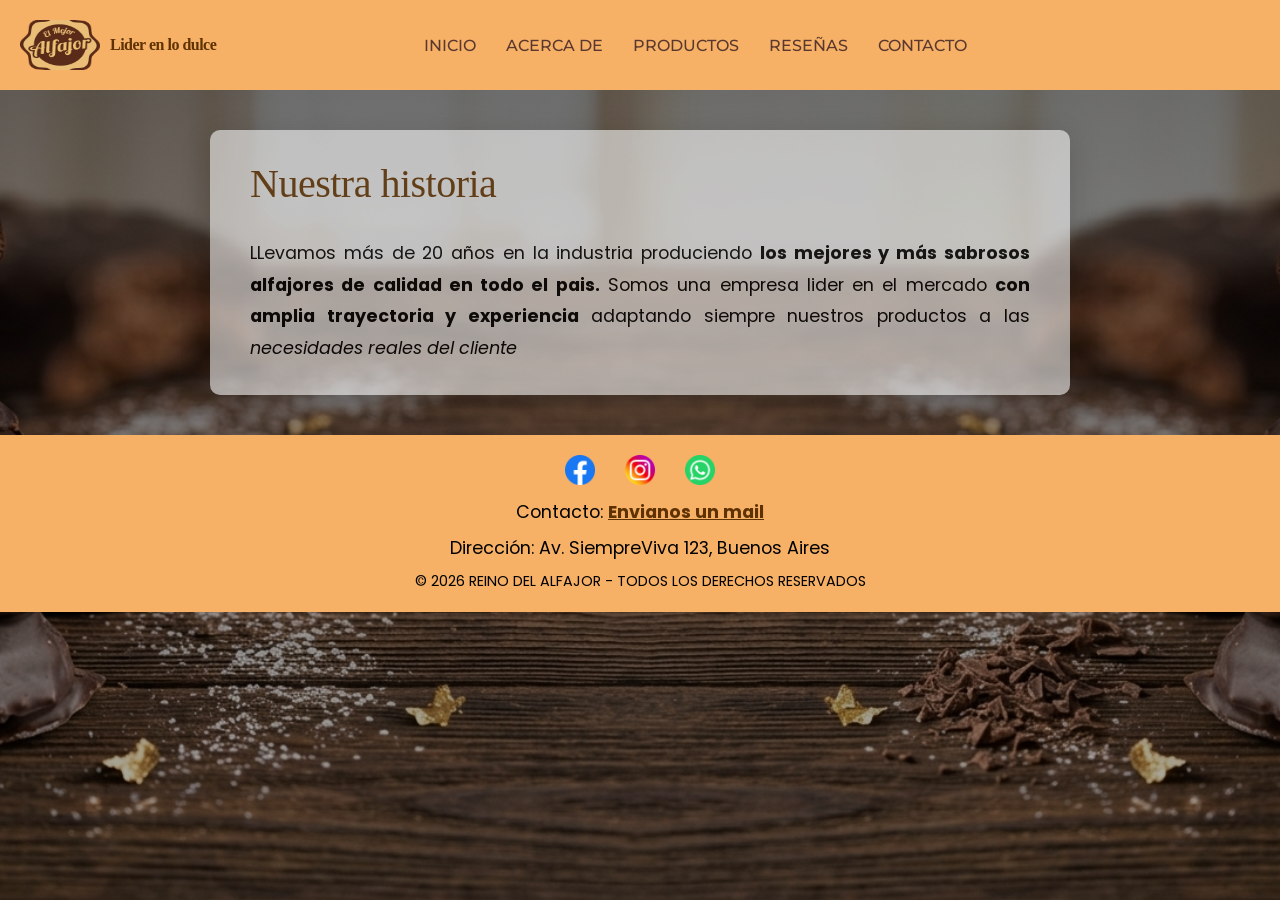
==== pages/acerca-de.html @ e0441f2e "Refactor: segmentar secciones de la página en un sitio multipágina" ====
<!DOCTYPE html>
<html lang="es">
<head>
    <meta charset="UTF-8">
    <meta name="viewport" content="width=device-width, initial-scale=1.0">
    <link rel="stylesheet" href="../css/styles.css"> <!-- SALIMOS A BUSCAR EL CSS -->
    <link rel="preconnect" href="https://fonts.googleapis.com">
    <link rel="preconnect" href="https://fonts.gstatic.com" crossorigin>
    <link href="https://fonts.googleapis.com/css2?family=Lavishly+Yours&family=Montserrat:ital,wght@0,100..900;1,100..900&family=Pacifico&family=Poppins:wght@400;500;600&display=swap" rel="stylesheet">
    <title>Acerca de - El Reino del Alfajor</title>
</head>
<body>
    <header class="header">
        <div class="header__imagen-logo">
            <img src="../multimedia/images/logo.png" class="header__logo" alt="logo del reino del alfajor">
            <h2 class="header__subtitulo">Lider en lo dulce</h2>
        </div>
        <nav class="header__nav">
            <ul class="header__enlaces">
                <li><a href="../index.html" class="header__link">Inicio</a></li>
                <li><a href="acerca-de.html" class="header__link">Acerca de</a></li>
                <li><a href="productos.html" class="header__link">Productos</a></li>
                <li><a href="resenas.html" class="header__link">Reseñas</a></li>
                <li><a href="contacto.html" class="header__link">Contacto</a></li>
            </ul>
        </nav>
    </header>
    
    <main class="main">
        <section id="acerca-de" class="main__section main__section--presentacion">
            <h1 class="main__titulo">Nuestra historia</h1>
            <p class="main__parrafo">LLevamos más de 20 años en la industria produciendo <strong>los mejores y más sabrosos alfajores de calidad en todo el pais.</strong> Somos una empresa lider en el mercado <strong>con amplia trayectoria y experiencia</strong> adaptando siempre nuestros productos a las <em>necesidades reales del cliente</em></p>
        </section>
    </main>

    <footer class="footer">
        <div class="footer__redes">
            <a href="https://www.facebook.com/" target="_blank"><img src="../multimedia/images/icons/icono-facebook.png" alt="Facebook" class="footer__icon"></a>
            <a href="https://www.instagram.com/" target="_blank"><img src="../multimedia/images/icons/icono-instagram.png" alt="Instagram" class="footer__icon"></a>
            <a href="https://wa.me/tu-numero-aqui" target="_blank"><img src="../multimedia/images/icons/icono-whatsapp.png" alt="WhatsApp" class="footer__icon"></a>
        </div>
        <p class="footer__parrafo">Contacto: <a href="mailto:hola@reinodelalfajor.com" class="footer__enlace">Envianos un mail</a></p>
        <address class="footer__address">Dirección: Av. SiempreViva 123, Buenos Aires</address>
        <p class="footer__parrafo footer__parrafo--uppercase">&copy; 2026 Reino Del Alfajor - Todos los derechos reservados</p>
    </footer>
</body>
</html>
---- css/styles.css ----
/* RESET GENERAL */
* {
    margin: 0;
    padding: 0;
    box-sizing: border-box;
}

body{
    
    background: linear-gradient(rgba(0,0,0,0.6), rgba(0,0,0,0.3)), 
                url('../multimedia/images/alfa.png');
    background-repeat: no-repeat;  /* No se duplica */
    background-size: cover;        /* Cubre todo el ancho/alto */
    background-position: center;   /* Centrada siempre */
    background-attachment: fixed; 
   
   
}


/* CONTENEDORES PRINCIPALES */
.header, .footer {
    background-color: #f7b166;
    padding: 20px;
    margin: 0;
    
}

.header{
 display: flex;
 gap: 110px;
 align-items: center;
 
 font-family: 'roboto' sans-serif;
 flex-wrap: wrap;
}

.header__imagen-logo{
    display: flex;
    align-items: center;
    gap: 10px;
    
}

.header__logo{
    height: 50px;
    width: 80px
}

.hero {
    height: auto; 
    width: 100%;
    display: flex;
    justify-content: center;
    align-items: center;
    text-align: center;
   
    padding-bottom: 20px;
    opacity: 0.8;
}

.main__contenedor-hero{
display: flex;
justify-content: center;
margin-left: auto; 
   max-width: 900px;
    margin-right: auto;
}

.hero__contenido {
   width: 100%;
    max-width: 900px; 
    background: rgba(255, 255, 255, 0.75);
    backdrop-filter: blur(10px);
    padding: 60px 40px; 
    border-radius: 15px;
    margin: 0 auto; 
    box-sizing: border-box;
   
}

.main__titulo {
    font-family: 'Montserrat', sans-serif; /* Tipografía fuerte */
    color: #5e3203;
    font-size: 3rem;
    margin-bottom: 10px;
}

.main__subtitulo {
    
    font-family: 'Playfair Display', serif; 
    font-style: italic; 
    font-size: 1.5rem;
    color: #844c0a;
    margin-bottom: 25px;
}

/* Estilo base para ambos botones */
.btn {
    display: inline-block;
    padding: 12px 25px;
    text-decoration: none;
    border-radius: 50px; 
    font-weight: bold;
    font-family: 'Montserrat', sans-serif;
    transition: all 0.3s ease;
    margin: 10px;
}

/* Botón principal (oscuro para resaltar) */
.btn-primario {
    background-color: #5e3203;
    color: white !important; 
}

/* Botón secundario (solo borde para que no compita) */
.btn-secundario {
    border: 2px solid #5e3203;
    color: #5e3203 !important;
    background-color: transparent;
}

/* Efectos al pasar el mouse */
.btn:hover {
    transform: translateY(-3px); /* Pequeño salto hacia arriba */
    box-shadow: 0 5px 15px rgba(0,0,0,0.2);
}



/* TÍTULOS Y FUENTES */
.main__titulo, 
.header__subtitulo, 
.main__subtitulo {
    
    color: #5e3203;
    letter-spacing: -0.5px;
    line-height: 1.2;
}

.main__subtitulo, .header__link{
    font-family: 'Montserrat', sans-serif;
    font-weight: 600;
    opacity: 0.9;
}

.header__subtitulo{
    font-size: 1rem;
    

}



/* NAVEGACIÓN */
.header__enlaces {
    
   display: flex;
    flex-wrap: wrap;
    justify-content: center;
    padding: 0;
    list-style: none;
    gap: 30px; /* Espacio entre palabras */
}

.header__nav {
    display: flex;
    justify-content: center; /* Centra el UL horizontalmente */
    flex-grow: 0.5;           
}

.header__link {
    text-decoration: none;
    font-weight: 500;
    text-transform: uppercase;
    color: #4A2C2A;
    transition: color 0.3s ease;
}

.header__link:hover {
    color: #ffffff; /* El hover blanco que elegiste */
}

/* BLOQUE MAIN (EL CORAZÓN DEL SITIO) */
.main {
    padding: 40px 20px; 
    max-width: 900px;  /* Para que no se estire al infinito */
    margin: 0 auto;    /* Centra el bloque en la pantalla */
}

/*Se resetea el margen del primer y último elemento */
.main__section:first-child h1, 
.main__section:first-child h2 {
    margin-top: 0; /* Evita que el título "Presentación" sume espacio extra arriba */
}

.main__section:last-child {
    margin-bottom: 0; /* Evita que la sección del video sume espacio extra abajo */
}

.main__titulo {
    font-family: Georgia, 'Times New Roman', Times, serif;
    font-weight: 500;
    font-size: 2.5rem;
    
}

.main__subtitulo{
    font-size: 1.6rem;
    
}


.main__section {
    width: 100%;
    max-width: 900px;
    margin-bottom: 20px;
    background: rgba(255, 255, 255, 0.7); /* Un fondo blanco pero traslúcido */
        /* Esto desenfoca el fondo solo DETRÁS del texto */
    padding: 30px 40px;
    border-radius: 10px;
    box-shadow: 0 10px 30px rgba(0,0,0,0.2);
    opacity: 0.8;
    
}



.main__parrafo {
    line-height: 1.8;
    text-align: justify; /* Para que quede parejo con los bordes del video */
    padding-top: 20px;
    font-family: 'Open Sans' sans-serif;
    margin-top: 0;
}

.main__video {
    opacity: 1;
    width: 800px;
    max-width: 100%;
    border-radius: 10px;
    border: 5px solid #f7b166;
    
}



.productos__section{
    display: flex;
    
    gap: 20px;
}

.productos__imagen {
    width: 100%;
}

.productos__icono-carrito {
    width: 40px;
    
}

.productos__card{
   width: 300px;
    border: solid 1px #ccc;
    /* AGREGÁ ESTO: */
    display: flex;
    flex-direction: column;
    justify-content: space-between; /* Empuja el título/imagen arriba y el botón abajo */
    background: rgba(0, 0, 0, 0.5); /* Para que el texto se lea mejor sobre la madera */
    
}

.productos__titulo-producto{
    margin-bottom: 15px; 
    color: #ffffff;
    font-size: 1.4rem;
    text-align: center; /* Asegura que el título acompañe al párrafo centrado */
    transform: translateX(0); 
}



.productos__descripcion {
   
   text-align: center;
   width: 100%; /* Ocupa el ancho de la tarjeta */
    max-width: 300px; /* Pero no se estira de más */
    color: #eeeee9; /* Blanco para máximo contraste */
    padding: 0 25px; /* Espacio a los costados para que no toque los bordes */
    font-size: 0.95rem;
    line-height: 1.6; /* Mejora la lectura al separar un poco las líneas */
    margin-bottom: 20px; /* Separa el texto del precio */
    font-family: 'Franklin Gothic Medium', 'Arial Narrow', Arial, sans-serif;
    
}


.productos__precio {
    
    
    border: solid 1px #ccc;
    text-align: center;
    width: 40%;
    

    background-color: #28a745; 
    color: white;
    padding: 5px 15px;
    border-radius: 50px; /* Bordes redondeados como tus botones */
    display: inline-block;
    font-weight: bold;
    margin-bottom: 15px;
}

.productos__compra {
    display: flex;
    flex-direction: column;
    align-items: center;
    gap: 10px;
    width: 100%;
    margin-top: auto; /* IMPORTANTE: Esto empuja todo el bloque de compra al fondo */
}

.productos__boton-carrito {
    display: flex;
    align-items: center;
    justify-content: center;
    gap: 10px;
    background-color: #827915; /*#007bff*/
    color: white;
    border: none;
    width: 100%;
    padding: 10px 20px;
    cursor: pointer;
    font-size: 16px;
    border-radius: 5px;
    text-transform: uppercase;
    font-weight: bold;
    letter-spacing: 0.5px;
    transition: background-color 0.3s ease, transform 0.2s ease, box-shadow 0.3s ease;
    margin-top: auto;
}

/* EFECTO HOVER */
.productos__boton-carrito:hover {
    background-color: #846a0a; /* Un tono un poco más claro o saturado que el original */
    transform: translateY(-2px); /* Un pequeño salto hacia arriba */
    box-shadow: 0 4px 10px rgba(0, 0, 0, 0.3); /* Sombra para dar profundidad */
}

.productos__boton-carrito:active {
    transform: translateY(0); /* Vuelve a su lugar al presionar */
    background-color: #5e4c06; /* Se oscurece un poco al hacer clic */
}

/* CONTENEDOR DE RESEÑAS */
.reseñas {
  display: grid;
    grid-template-columns: repeat(3, 1fr);
    gap: 30px; /* Espacio entre tarjetas */
    
    /* EL AJUSTE CLAVE: */
    width: 100%;          
    max-width: 940px;      
    margin: 0 auto;        
    
    padding: 40px 0;      
}

/* TARJETA INDIVIDUAL */
.card {
    display: flex;
    flex-direction: column;
    align-items: center; /* Mantiene todo centrado horizontalmente */
    height: 100%;        /* Obliga a todas las tarjetas a medir lo mismo que la más alta */
    padding: 25px;
    background-color: rgba(255, 255, 255, 0.85); /* Blanco traslúcido para que se vea el fondo de madera */
    padding: 25px;
    border-radius: 12px;
    border: 1px solid rgba(0, 0, 0, 0.1);
    box-shadow: 0 4px 15px rgba(0, 0, 0, 0.1);
    
    
    transition: transform 0.3s ease, box-shadow 0.3s ease;
    text-align: center;
}

/* EFECTO INTERACTIVO (EXTRA) */
.card:hover {
    transform: translateY(-10px); /* La tarjeta sube 10px */
    box-shadow: 0 12px 30px rgba(0, 0, 0, 0.2); /* La sombra se vuelve más profunda */
    background-color: white; /* Se vuelve sólida al pasar el mouse */
}

/* ESTILOS INTERNOS DE LA TARJETA */


.card__nombre {
    font-family: 'Montserrat', sans-serif;
    color: #5e3203;
    margin-bottom: 10px;
}

.card__opinion {
    font-family: 'Open Sans', sans-serif;
    font-style: italic;
    font-size: 0.95rem;
    line-height: 1.6;
    color: #333;
}

.card__estrellas {
    margin-top: auto;    
    padding-top: 15px;   /* Un poquito de aire por si el texto es muy largo */
    color: #f7b166;
}

.card__foto {
    width: 70px;          /* Un tamaño fijo para que todas sean iguales */
    height: 70px;         
    border-radius: 50%;   
    object-fit: cover;    /* IMPORTANTE: Evita que la foto se estire o se deforme */
    margin-bottom: 15px;  /* Espacio con el nombre */
    border: 3px solid #f7b166; /*un borde naranja para que resalte */
}


/* ESTILOS DEL FORMULARIO */
#contacto {
    width: 100%; 
    max-width: 940px; 
    margin: 40px auto; /* Lo mantiene centrado */
    padding: 30px;
    background: rgba(255, 255, 255, 0.9);
    border-radius: 10px;
    box-shadow: 0 10px 25px rgba(0,0,0,0.1);
}

#contacto form {
    display: flex;
    flex-direction: column; /* Elementos uno debajo del otro */
}

#contacto label {
    font-family: 'Montserrat', sans-serif;
    color: #5e3203;
    margin-bottom: 5px;
    font-weight: 600;
}

#contacto input, 
#contacto textarea {
    padding: 12px;
    margin-bottom: 20px; /* Espacio entre campos */
    border: 2px solid #ddd;
    border-radius: 6px;
    font-family: 'Open Sans', sans-serif;
    outline: none;
    /* TRANSICIÓN: Para que el cambio de color sea suave */
    transition: border-color 0.3s ease, box-shadow 0.3s ease;
}



/* EFECTO FOCUS: Cuando el usuario hace clic para escribir */
#contacto input:focus, 
#contacto textarea:focus {
    border-color: #f7b166; 
    box-shadow: 0 0 8px rgba(247, 177, 102, 0.4);
}

#contacto textarea {
    resize: none; 
    
   
   
}

#contacto button {
    background-color: #5e3203;
    color: white;
    padding: 15px;
    border: none;
    border-radius: 6px;
    font-family: 'Montserrat', sans-serif;
    font-weight: bold;
    text-transform: uppercase;
    cursor: pointer;
    transition: background 0.3s ease;
}

#contacto button:hover {
    background-color: #f7b166;
    color: #5e3203;
}


@media (max-width: 768px) {
    /* ... (mantén lo que ya pusimos del header y reseñas) ... */

    #contacto {
        width: 90%; /* Ocupa casi todo el ancho en móviles */
        padding: 20px; /* Padding más ajustado para pantallas chicas */
    }

    #contacto input, 
    #contacto textarea {
        width: 100%; /* Ocupan el 100% del ancho disponible */
        margin-bottom: 15px; /* Separación para que no queden pegados */
    }
}

/* FOOTER Y DIRECCIÓN */
.footer {
    display: flex;
    flex-direction: column; /* Para que los textos del footer queden uno abajo del otro */
    align-items: center;
    justify-content: center;
    gap: 10px;
}

/* Agrupamos los elementos de texto para alinearlos a la izquierda */
.footer__parrafo, 
.footer__address {
 font-family: 'Poppins', sans-serif;
    font-size: 1.1rem;
    text-align: left;       /* Alinea el inicio de las palabras */
    width: 100%;            /* Ocupa el ancho para poder alinearse */
    max-width: fit-content; /* Se ajusta al texto mas largo */
    margin: 0 auto;         /* Centra el bloque resultante */
}
.footer__redes {
    display: flex;
    gap: 30px;
}

.footer__icon {
    width: 30px;
    height: 30px;
    transition: transform 0.3s ease;
}

.main__parrafo {
    font-family: 'Poppins', sans-serif;
    font-size: 1.1rem;
}

.footer__address {
    font-style: normal; 
}

.footer__parrafo--uppercase {
    text-transform: uppercase;
    font-size: 0.9rem;
}

.footer__enlace {
    color: #5e3203;
    font-weight: bold;
    text-decoration: underline;
}



@media (max-width: 1050px) {
    .header__link {
        font-size: 14px; 
        padding: 0 10px; 
    }
    
    .header__subtitulo {
        display: none; 
    }
}

@media (max-width: 887px) {
    .productos__section {
        flex-direction: column; /* Apila las tarjetas */
        align-items: center;    /* Las centra */
        gap: 30px;
    }

    .productos__card {
        width: 100%;       
        max-width: 400px;  /* Le doy un poco más de ancho para que el texto respire */
        margin: 0 auto;
        display: flex;
        flex-direction: column;
        align-items: center; /* Centra todo el contenido interno de la tarjeta */
        
    }

    .productos__titulo-producto {
        transform: translateX(0);
        text-align: center;
        width: 100%;
        padding: 0 10px;
    }

    .productos__boton-carrito {
    /* ... tus otros estilos ... */
    margin-top: 10px; /* Reduce el espacio entre el precio y el botón */
}

    .productos__descripcion {
        text-align: center !important; /* El !important asegura que mate al 'justify' del bloque general */
        max-width: 320px;   /* Se limita el ancho del párrafo para que las líneas rompan de forma elegante */
        margin: 0 auto 20px auto; /* Centra el bloque del párrafo y le da aire abajo */
        padding: 0 10px;
        display: block;     /*Se cambia flex por block para que el alineado center funcione mejor */
    }

    .productos__compra {
        width: 100%;
        align-items: center;
    }

    .productos__precio {
        width: auto; /* Que el botón de precio se ajuste al texto en móviles */
        min-width: 120px;
    }
}
@media (max-width: 768px) {

    .header {
        height: auto;           /* Permite que el naranja crezca hacia abajo */
        padding: 15px 10px;     /* Un poco de aire */
        display: flex;          /* Aseguramos que sea flex */
        flex-direction: column; /* Se apila logo arriba y menú abajo */
        gap: 15px;              /* Reducimos el gap de 110px a solo 15px */
    }

    .header__enlaces {
        display: flex;
        flex-direction: row;    /* Enlaces uno al lado del otro */
        flex-wrap: wrap;        /* Si no caben, bajan solitos */
        justify-content: center;
        gap: 15px;              /* Espacio pequeño entre botones */
        width: 100%;
        padding: 0;
    }

    .header__link {
        font-size: 14px;        /* Letra más chica para que entre todo */
        padding: 5px;
    }

    /* Ajuste para que el logo y el texto del logo no se amontonen */
    .header__imagen-logo {
        flex-direction: row;
        justify-content: center;
        width: 100%;
    }

    /* --- RESEÑAS RESPONSIVAS --- */
    .reseñas {
        grid-template-columns: 1fr; /* Una sola columna */
        width: 90%;
        margin: 0 auto;
        gap: 20px;
        padding: 20px 0;
    }

    .card {
        padding: 20px;
    }

    .main {
        width: 95%; /* <--- Esto garantiza que siempre haya un pequeño margen a los lados */
        max-width: 700px; /* <--- Limita el ancho para que no crezca tanto en tablets */
        padding: 20px 10px; /* Se reduce el padding para ganar espacio interno */
        margin: 0 auto;
    }
    
    .main__section{
        width: 100%;
        padding: 20px; /* Padding más compacto para que el video respire */
    }

    /* Video responsivo */
    .main__video {
       /* Ocupa todo el ancho de su contenedor (.main__section) */
    max-width: 100%;   /* No permite que se desborde */
    height: 300px;      /* Mantiene la proporción original (16:9 generalmente) */
    display: block;    /* Elimina espacios fantasma abajo del video */
    margin: 0 auto;
}
    
}

@media (max-width: 600px) {
    /* 1. Header: Se apila logo y navegación */
    .header {
        flex-direction: column;
        gap: 15px;
    }

    /* 2. Productos: Una sola columna */
    .productos__section {
        flex-direction: column;
        align-items: center;
        gap: 30px;
    }

    .productos__card {
        width: 90%; 
        max-width: 350px;
    }

    /* 3. Ajuste de imágenes para que no se deformen */
    .productos__imagen {
        width: 100%;
        height: auto;
    }
}
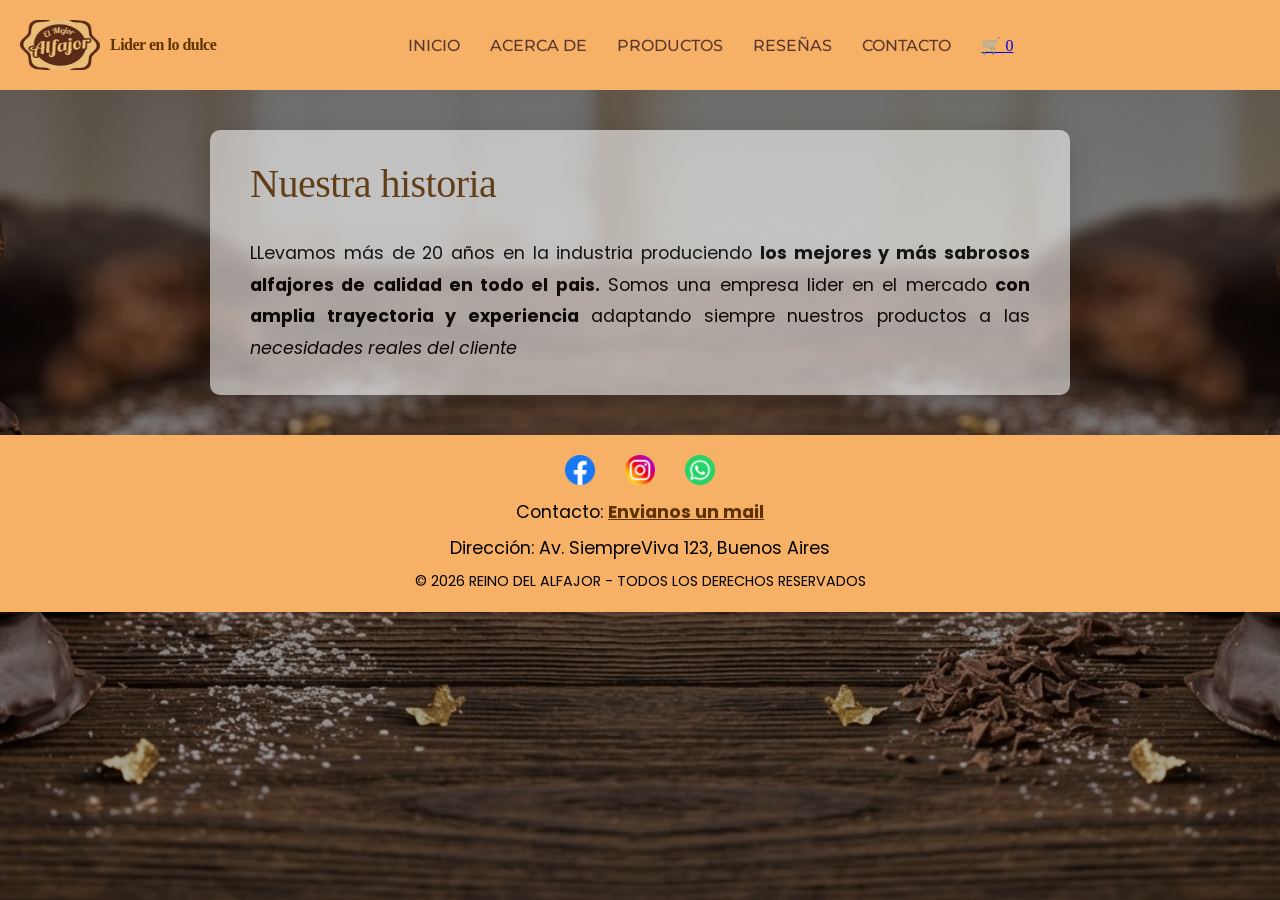
==== commit 2543e958: "Agregar carrito.html y actualizar enlaces del icono del carrito en el sitio" ====
--- a/pages/acerca-de.html
+++ b/pages/acerca-de.html
@@ -22,6 +22,11 @@
                 <li><a href="productos.html" class="header__link">Productos</a></li>
                 <li><a href="resenas.html" class="header__link">Reseñas</a></li>
                 <li><a href="contacto.html" class="header__link">Contacto</a></li>
+                <li>
+                <a href="./carrito.html" class="carrito-icono">
+              🛒 <span id="contador-carrito">0</span>
+                </a>
+                </li>
             </ul>
         </nav>
     </header>
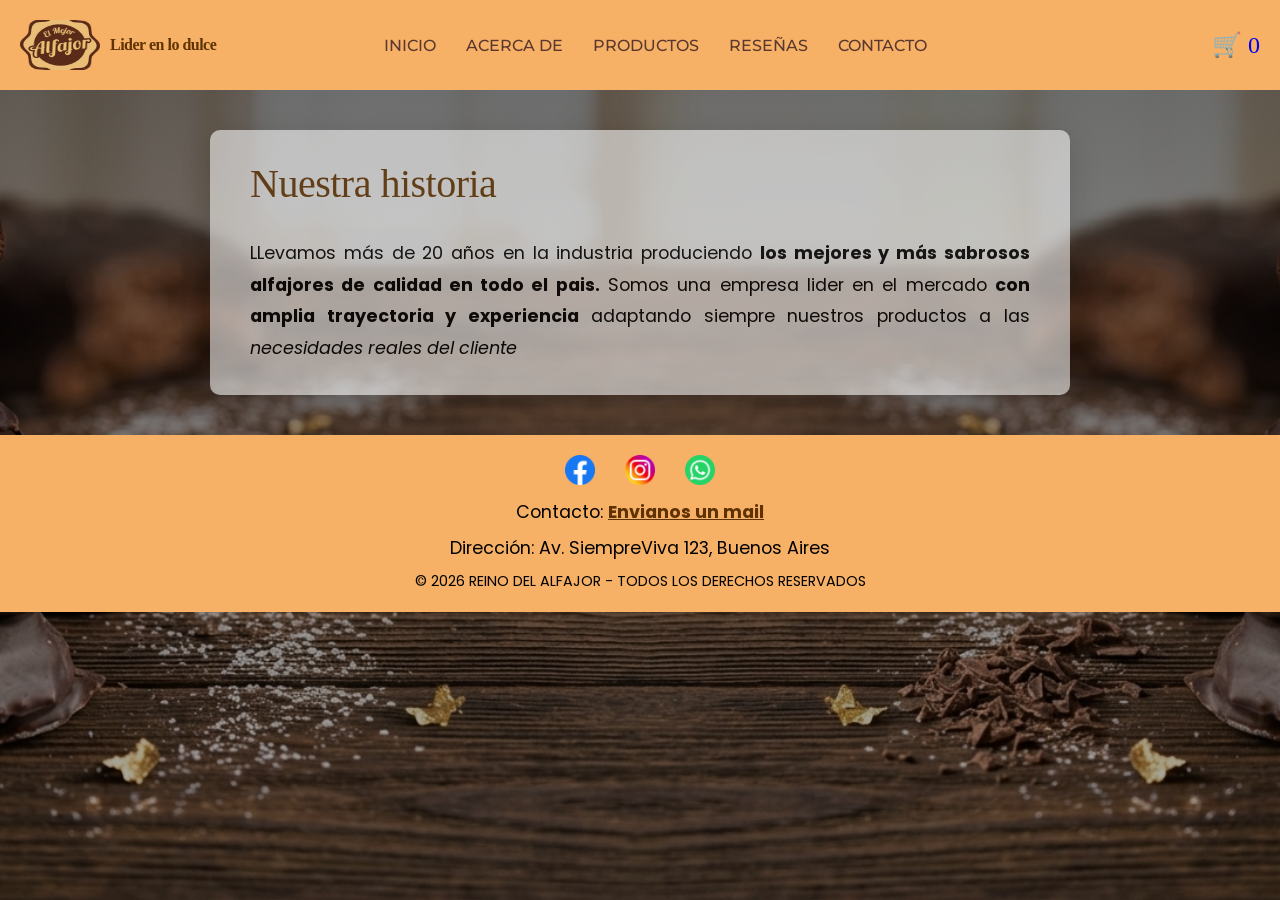
==== commit 442e34ec: "Refactor: Unificación de diseño con CSS Grid/Flexbox y sincronización de lógica de productos" ====
--- a/pages/acerca-de.html
+++ b/pages/acerca-de.html
@@ -22,13 +22,13 @@
                 <li><a href="productos.html" class="header__link">Productos</a></li>
                 <li><a href="resenas.html" class="header__link">Reseñas</a></li>
                 <li><a href="contacto.html" class="header__link">Contacto</a></li>
-                <li>
-                <a href="./carrito.html" class="carrito-icono">
-              🛒 <span id="contador-carrito">0</span>
-                </a>
-                </li>
+                
             </ul>
         </nav>
+
+        <a href="./carrito.html" class="header__carrito-icono">
+              🛒 <span id="contador-carrito">0</span>
+        </a>
     </header>
     
     <main class="main">
@@ -48,5 +48,6 @@
         <address class="footer__address">Dirección: Av. SiempreViva 123, Buenos Aires</address>
         <p class="footer__parrafo footer__parrafo--uppercase">&copy; 2026 Reino Del Alfajor - Todos los derechos reservados</p>
     </footer>
+    <script type="module" src="../js/main.js"></script>
 </body>
 </html>
--- a/css/styles.css
+++ b/css/styles.css
@@ -45,6 +45,13 @@
 .header__logo{
     height: 50px;
     width: 80px
+}
+
+.header__carrito-icono {
+   
+    margin-left: auto; /* ¡Pum! Empuja el carrito todo lo posible hacia la derecha */
+    font-size: 1.5rem;
+    text-decoration: none;
 }
 
 .hero {
@@ -243,12 +250,35 @@
     
 }
 
-
-
-.productos__section{
-    display: flex;
+.Titulo-Carrito{
+    padding-top: 20px;
+    padding-bottom: 30px;
+    font-size: 2.5rem;
+    display: flex;
+    justify-content: center;
+    color:#ffffff;
+    text-shadow: 2px 2px 4px rgba(0, 0, 0, 0.6);
+}
+.main--productos{
+    max-width: 95%; /* Le da casi todo el ancho de la pantalla, igual que al carrito */
+    margin: 0 auto;
+    padding: 30px 0;
+}
+
+.main--productos__section {
+    display: grid;
+    
+    /* 🚀 LA MAGIA RESONSIVE: Crea columnas automáticas de mínimo 300px (el ancho de tu tarjeta) 
+       y distribuye el espacio sobrante de forma idéntica */
+    grid-template-columns: repeat(auto-fill, minmax(300px, 1fr));
     
     gap: 20px;
+    
+    /* Mantiene la separación impecable que ya tenías */
+    
+    
+    
+    width: 100%;
 }
 
 .productos__imagen {
@@ -713,4 +743,6 @@
         width: 100%;
         height: auto;
     }
-}+}
+
+
